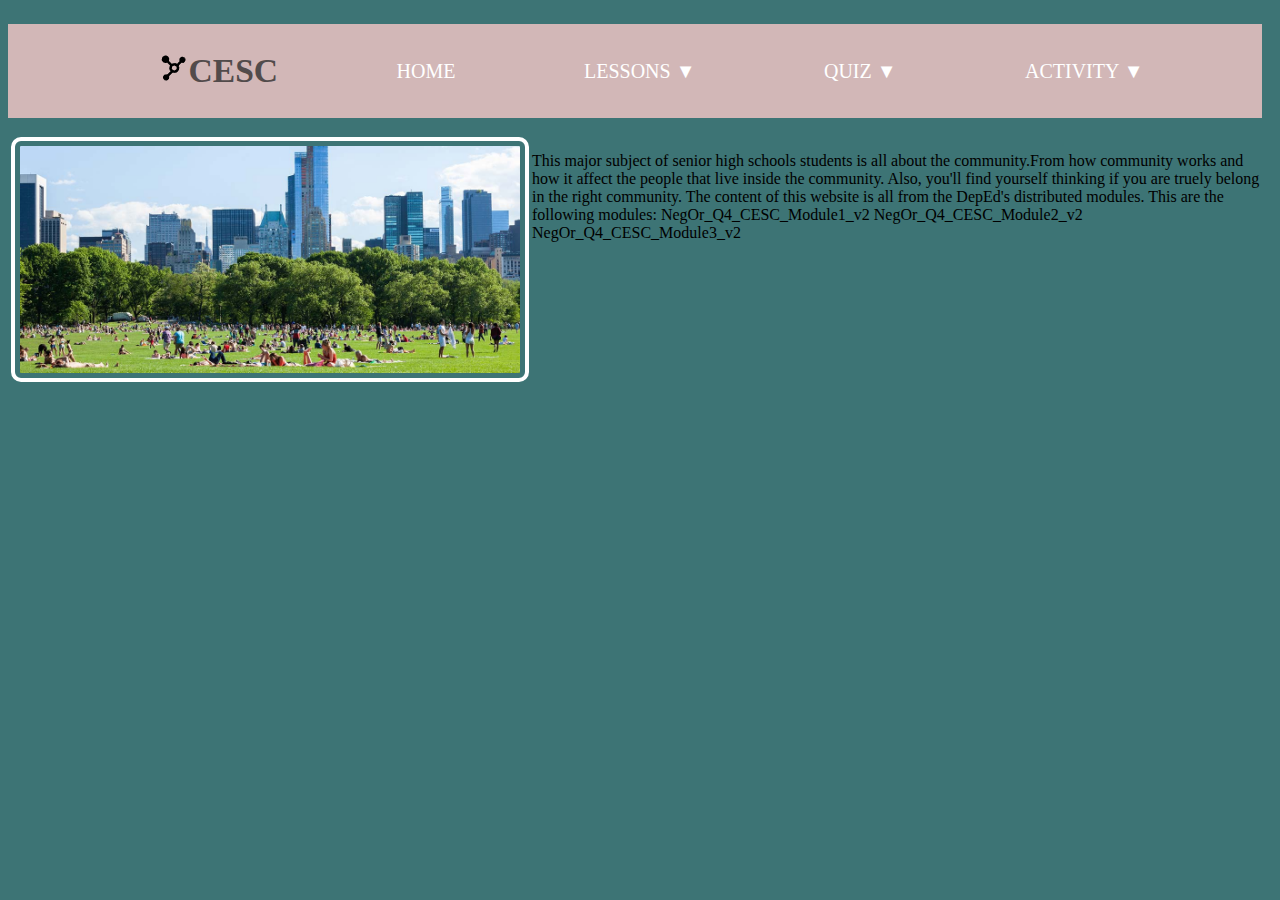
==== index.html @ af823946 "Add files via upload" ====
<!DOCTYPE html>
<html>
<Head>
    <meta name="viewport" content="width=device-width, initial=1.0">
    <meta charset="UTF-8"> 
    <meta http-equiv="X-UA-Compatible" content="IE=edge">
    <title>CESC-Module For Senior High School Student</title>
    <link rel="stylesheet" href="style.css">
    <link rel="stylesheet" href="style2.css">
</Head>
<Body>


    <header>
        <ul>
        <li><p Class="CESC"><big> <img class="nets" src="network-chart-solid-24.png">CESC</big></p></li>
                <li><a href="index.html">HOME</a></li>
                <li><a href="Lessons.html">LESSONS ▼</a>
                <ul class="dropdown">
                    <li><a href="lesson1.html">Lesson 1</a></li>
                    <li><a href="lesson2.html">Lesson 2</a></li>
                    <li><a href="lesson3.html">Lesson 3</a></li>
                </ul>
                </li>
                <li><a href="quiz.html">QUIZ ▼</a>
                <ul class="dropdown">
                    <li><a href="quiz1.html">Quiz 1</a></li>
                    <li><a href="quiz2.html">Quiz 2</a></li>
                    <li><a href="quiz3.html">Quiz 3</a></li>
                </ul>
                </li>
                <li><a href="activity.html">ACTIVITY ▼</a>
                <ul class="dropdown">
                    <li><a href="activity1.html">Activity 1</a></li>
                    <li><a href="activity2.html">Activity 2</a></li>
                    <li><a href="activity3.html">Activity 3</a></li>
                </ul>
                </li>
    </header>
    <img class="Community" src="Cesc.jpg" alt="">
    <p class="body">
        <br>
        This major subject of senior high schools students is all about the community.From how community works and how it affect the people that live inside the community.
        Also, you'll find yourself thinking if you are truely belong in the right community.
        The content of this website is all from the DepEd's distributed modules.
        This are the following modules:
        NegOr_Q4_CESC_Module1_v2
        NegOr_Q4_CESC_Module2_v2
        NegOr_Q4_CESC_Module3_v2
    </p>
</Body>
</html>
---- style.css ----
body{
    background:#3D7475;
    display: flow-root;
}

.CESC {
    font-size: 28px;
    color:#524b4b;
    text-decoration:none;
    font-weight: 700;
    display: flex;
    justify-self: center;
    text-align: center;
}

header ul {
    list-style:none;    
    background: #d2b7b7;
    text-align: center;
    margin-right:10px;
    display: flex;
    align-items: center;
    justify-content: space-evenly;
    
}

ul li {
    display: inline-block;
    position: relative;
}

ul li a {
    display: flex;
    justify-content: center;
    background: relative;
    padding:10px;
    margin: 1px solid 0;
    color: #fff;
    text-decoration: none;
    text-align: justify;
    font-size: 20px;
}

ul li ul.dropdown li {
    display: block;
}

ul li ul.dropdown {
    width: 100%;
    padding-left:0;
    padding-right: 0;
    background: #a76e6e;
    position: absolute; 
    display: none;
    z-index: 999;
}

ul li a:hover {
    background: #fff;
    transition: 0.5s;
    color: black;
}

ul li:hover ul.dropdown {
    display: block;

}

.app {
    background: #fff;
    width: 90%;
    max-width: 600px;
    margin: 100px auto 0;
    border-radius: 10px;
    padding: 30px;
}

.app h1 {
    font-size: 25px;
    color: #001e4d;
    font-weight: 600;
    border-bottom: 1px solid #333;
    padding-bottom:30px ;
}

.quiz {
    padding: 20px 0;
}

.quiz h2 {
    font-size: 18px;
    color:#001e4d ;
    font-weight: 500;
}

.btn {
    background: #fff;
    color: #222;
    font-weight: 500;
    width: 100%;
    border: 1px solid #222;
    padding: 10px;
    margin: 10px 0;
    text-align: left;
    border-radius: 4px;
    cursor: pointer;
    transition: 0.3s;
}

.btn:hover {
    background: #333;
    color: #fff;
}

#next-btn {
    background: #001e4d;
    color: #fff;
    font-weight: 500;
    width: 150px;
    border: 0;
    padding: 10px;
    margin: 20px 0;
    border-radius: 4px;
    cursor: pointer;
    display: block;
}

.nets {
    float: left;
    padding: 1px; 
    margin: 1px solid 0;
    display: flex;
    justify-self: flex-start;
    width: 30px;
    height: 30px;
}

button.nextbtn{
    padding: 10px;
    margin: 3px;
    border: #a76e6e double 8px;
    border-radius: 10px;
    width: 200px;
    font-size: 17px;
    font-weight: 500;
    display: flex;
    align-items: center;
}
---- style2.css ----
h1 {
    color:black;
    margin: 3px;
    padding:4px;
    min-width: 100px;
}

h2 {
    color:beige;
    margin: 10px;
    padding:10px;
}

h3 {
    color:beige;
}

h4 {
    color:beige;
}

h5 {
    color:beige;
}

.Community {
    padding: 5px;
    margin: 3px;
    width: 500px;
    height: 227px;
    max-height: 1000px;
    float: left;
    border: #fff solid 4px;
    border-radius: 10px;
    display: flex;
}
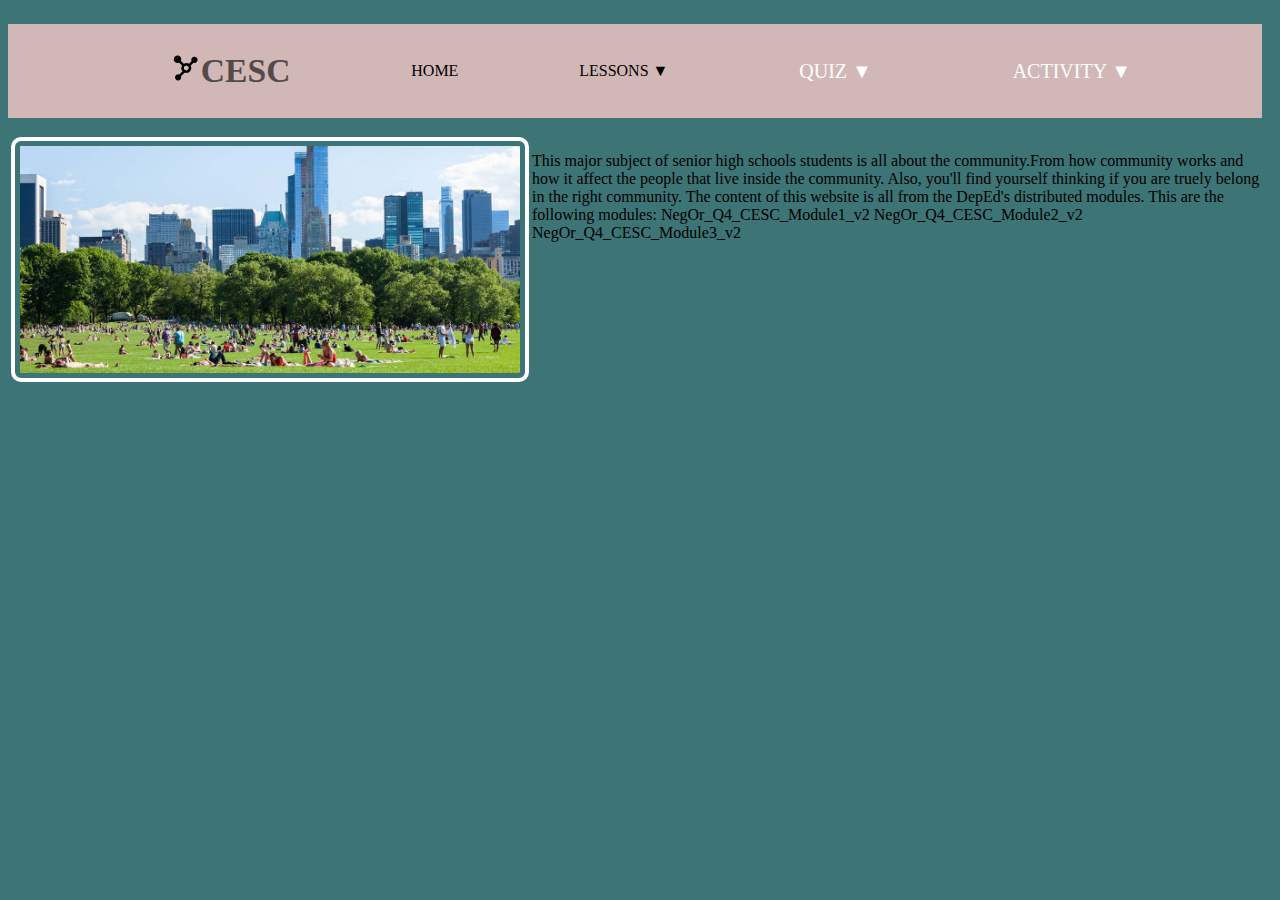
==== commit 04df7990: "Update index.html" ====
--- a/index.html
+++ b/index.html
@@ -14,8 +14,8 @@
     <header>
         <ul>
         <li><p Class="CESC"><big> <img class="nets" src="network-chart-solid-24.png">CESC</big></p></li>
-                <li><a href="index.html">HOME</a></li>
-                <li><a href="Lessons.html">LESSONS ▼</a>
+                <li>HOME</li>
+                <li>LESSONS ▼
                 <ul class="dropdown">
                     <li><a href="lesson1.html">Lesson 1</a></li>
                     <li><a href="lesson2.html">Lesson 2</a></li>
@@ -49,4 +49,4 @@
         NegOr_Q4_CESC_Module3_v2
     </p>
 </Body>
-</html>+</html>
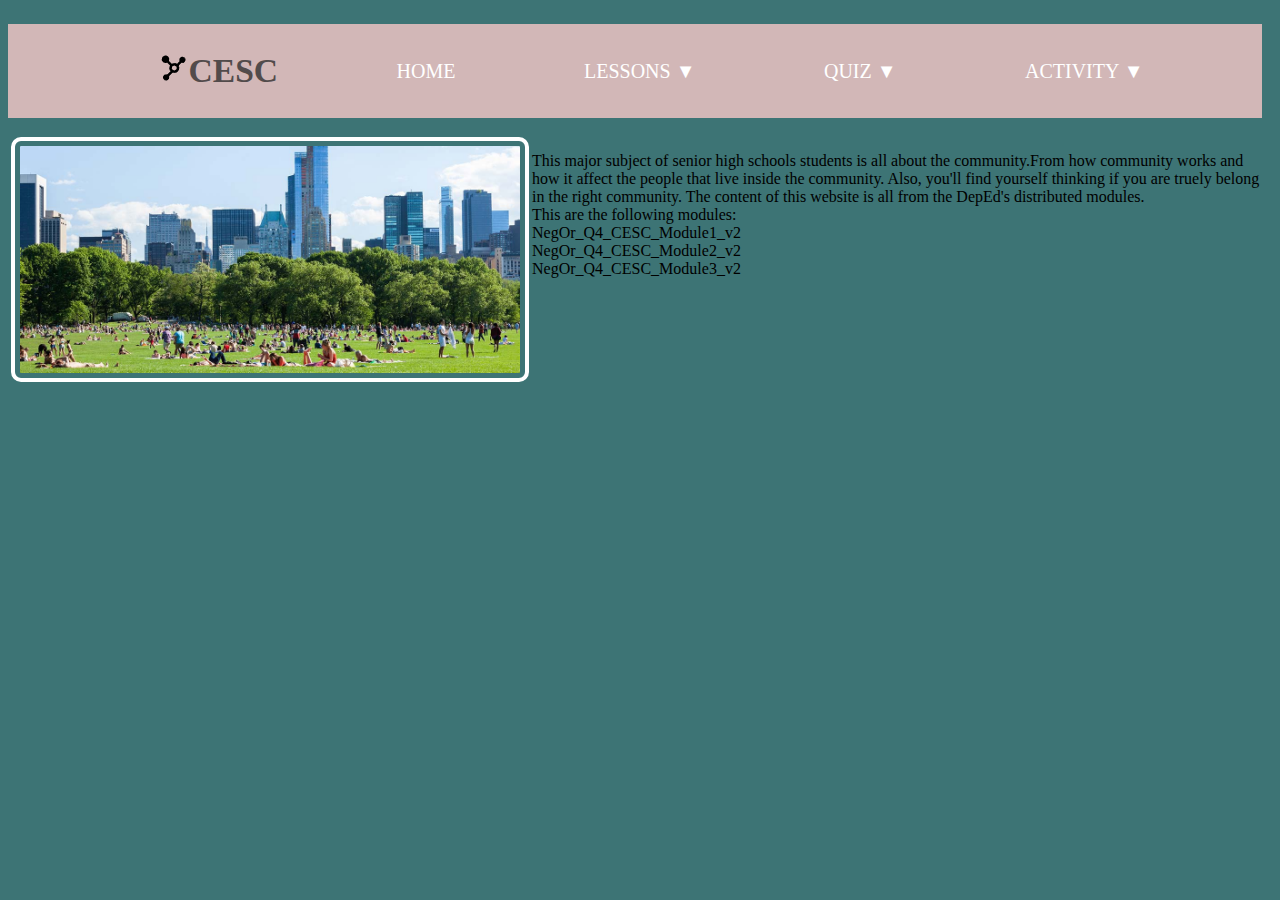
==== commit b042ec63: "Add files via upload" ====
--- a/index.html
+++ b/index.html
@@ -14,22 +14,22 @@
     <header>
         <ul>
         <li><p Class="CESC"><big> <img class="nets" src="network-chart-solid-24.png">CESC</big></p></li>
-                <li>HOME</li>
-                <li>LESSONS ▼
+                <li><a href="index.html">HOME</a></li>
+                <li><a href="">LESSONS ▼</a>
                 <ul class="dropdown">
                     <li><a href="lesson1.html">Lesson 1</a></li>
                     <li><a href="lesson2.html">Lesson 2</a></li>
                     <li><a href="lesson3.html">Lesson 3</a></li>
                 </ul>
                 </li>
-                <li><a href="quiz.html">QUIZ ▼</a>
+                <li><a href="">QUIZ ▼</a>
                 <ul class="dropdown">
                     <li><a href="quiz1.html">Quiz 1</a></li>
                     <li><a href="quiz2.html">Quiz 2</a></li>
                     <li><a href="quiz3.html">Quiz 3</a></li>
                 </ul>
                 </li>
-                <li><a href="activity.html">ACTIVITY ▼</a>
+                <li><a href="">ACTIVITY ▼</a>
                 <ul class="dropdown">
                     <li><a href="activity1.html">Activity 1</a></li>
                     <li><a href="activity2.html">Activity 2</a></li>
@@ -37,16 +37,19 @@
                 </ul>
                 </li>
     </header>
-    <img class="Community" src="Cesc.jpg" alt="">
-    <p class="body">
+    <p class="body"><img class="Community" src="Cesc.jpg" alt="">
+
         <br>
         This major subject of senior high schools students is all about the community.From how community works and how it affect the people that live inside the community.
         Also, you'll find yourself thinking if you are truely belong in the right community.
         The content of this website is all from the DepEd's distributed modules.
-        This are the following modules:
+        <br>This are the following modules:
+        <br>
         NegOr_Q4_CESC_Module1_v2
+        <br>
         NegOr_Q4_CESC_Module2_v2
+        <br>
         NegOr_Q4_CESC_Module3_v2
     </p>
 </Body>
-</html>
+</html>